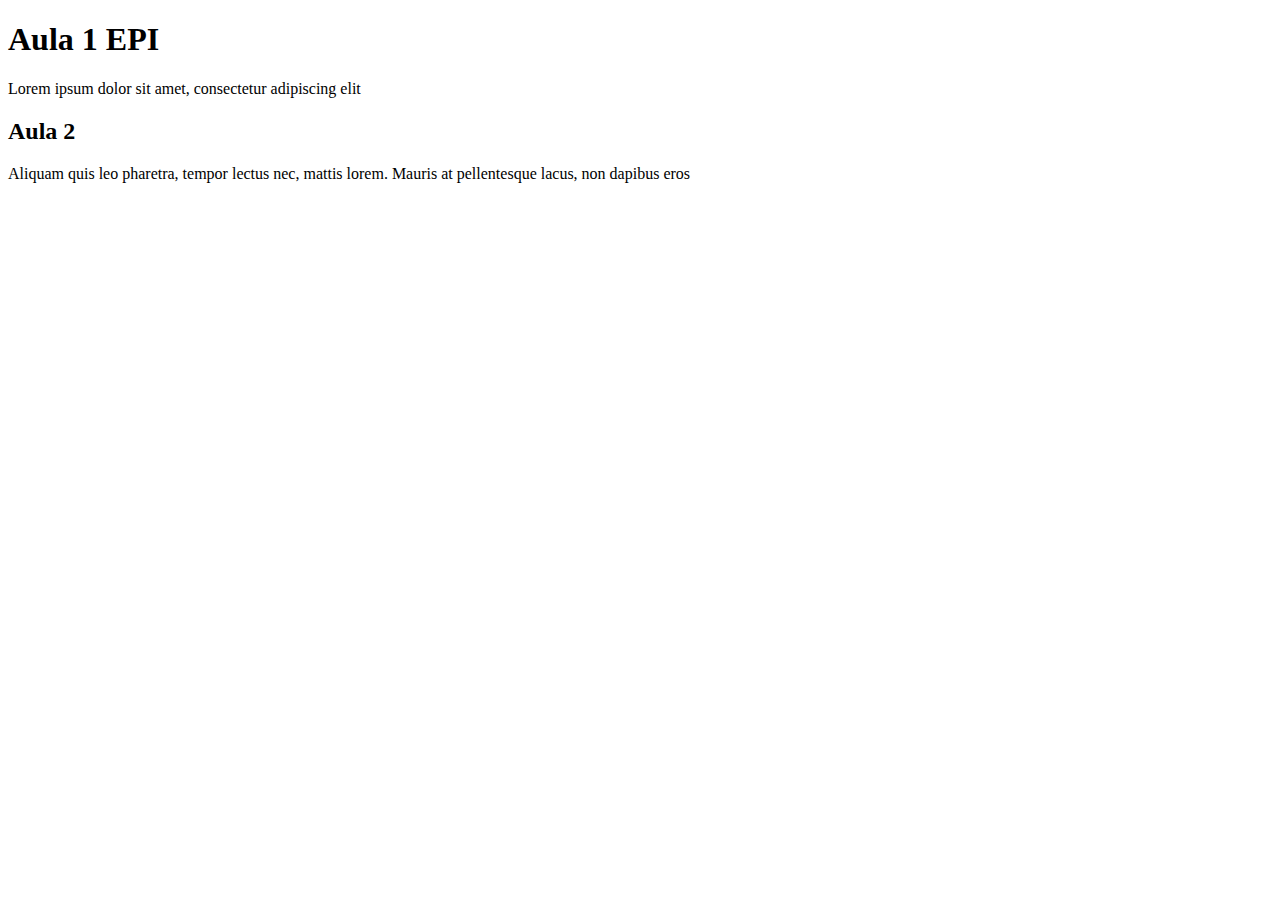
==== index.html @ 409ee1fe "mudanca de nome para index" ====
<!DOCTYPE html>
<html lang="en">
<head>
    <meta charset="UTF-8">
    <meta name="viewport" content="width=device-width, initial-scale=1.0">
    <title>Document</title>
</head>
<body>
    <h1>Aula 1 EPI</h1>
    <p>Lorem ipsum dolor sit amet, consectetur adipiscing elit</p>
    <h2>Aula 2</h2>
    <p>Aliquam quis leo pharetra, tempor lectus nec, mattis lorem. Mauris at pellentesque lacus, non dapibus eros</p>
</body>
</html>
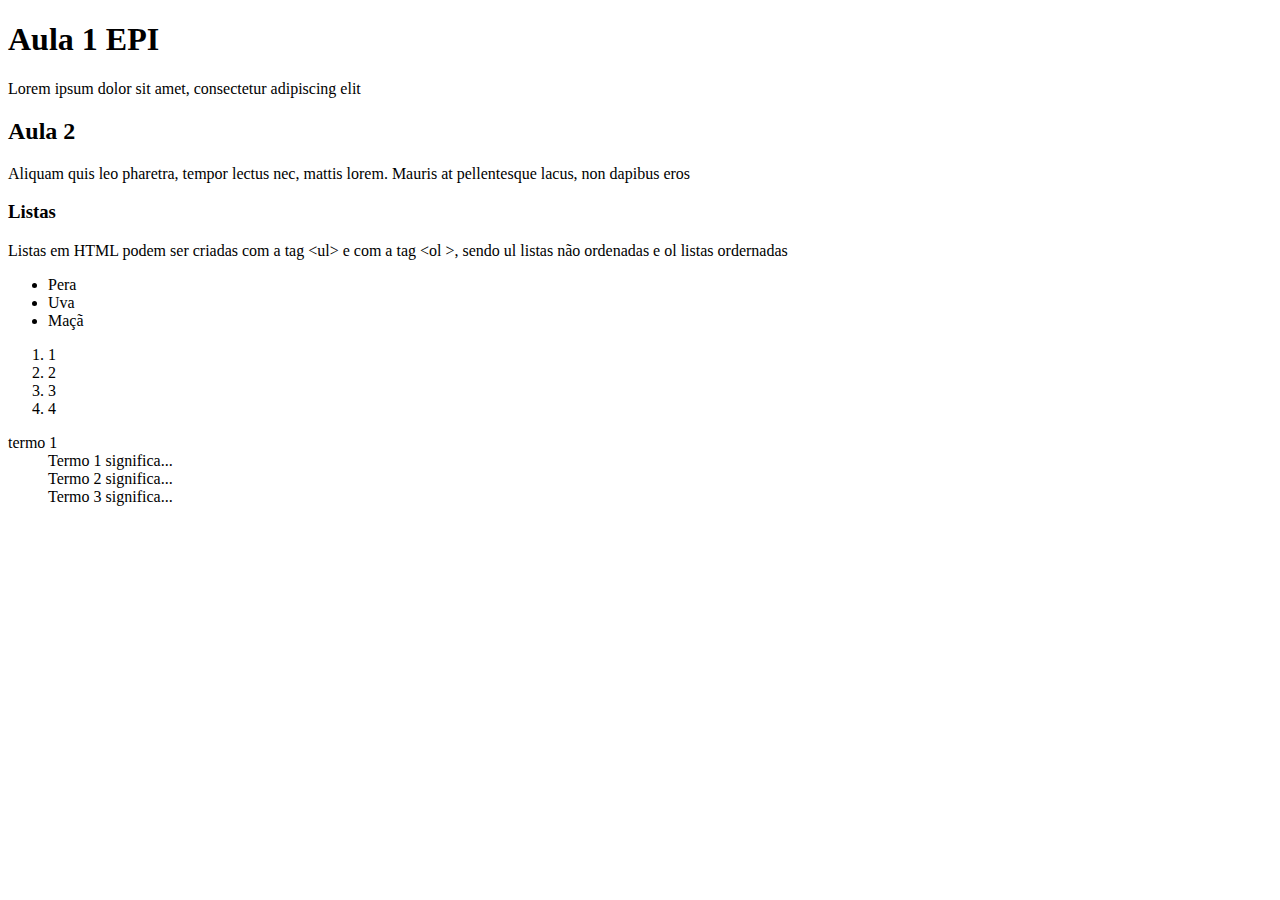
==== commit 4df7a19d: "mudanca" ====
--- a/index.html
+++ b/index.html
@@ -10,5 +10,26 @@
     <p>Lorem ipsum dolor sit amet, consectetur adipiscing elit</p>
     <h2>Aula 2</h2>
     <p>Aliquam quis leo pharetra, tempor lectus nec, mattis lorem. Mauris at pellentesque lacus, non dapibus eros</p>
+    <h3>Listas</h3>
+    <p>Listas em HTML podem ser criadas com a tag &lt;ul&gt; e com a tag &lt;ol &gt, sendo ul listas não ordenadas e ol 
+        listas ordernadas
+    </p>
+    <ul>
+        <li>Pera</li> <!-- item de lista -->
+        <li>Uva</li>
+        <li>Maçã</li>
+    </ul>
+    <ol>
+        <li>1</li>
+        <li>2</li>
+        <li>3</li>
+        <li>4</li>
+    </ol>
+    <dl>
+        <dt>termo 1</dt>
+        <dd>Termo 1 significa...</dd>
+        <dd>Termo 2 significa...</dd>
+        <dd>Termo 3 significa...</dd>
+    </dl>
 </body>
-</html>+</html>
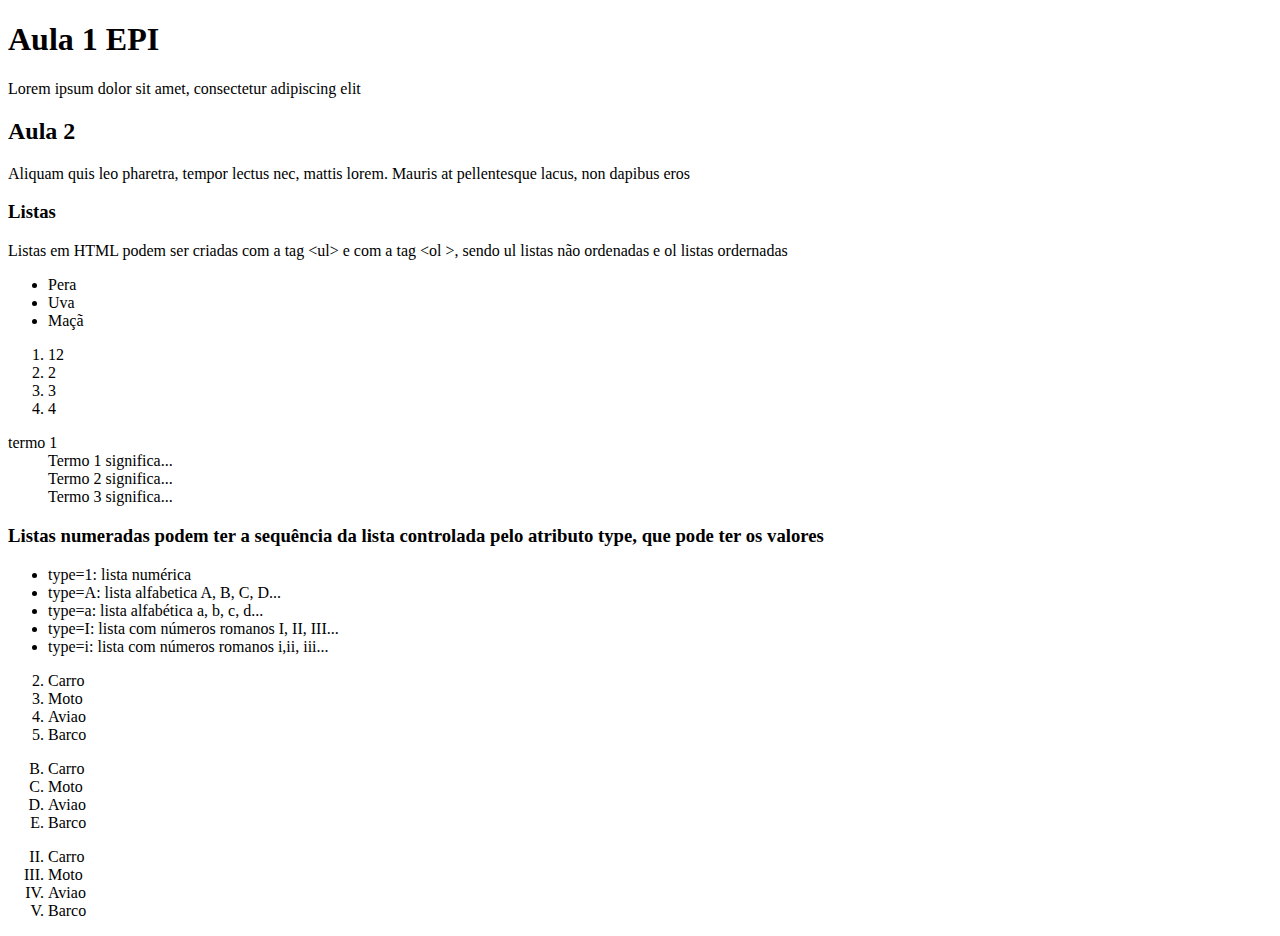
==== commit c6a71c75: "mudanca nova" ====
--- a/index.html
+++ b/index.html
@@ -20,7 +20,7 @@
         <li>Maçã</li>
     </ul>
     <ol>
-        <li>1</li>
+        <li>12</li>
         <li>2</li>
         <li>3</li>
         <li>4</li>
@@ -30,6 +30,38 @@
         <dd>Termo 1 significa...</dd>
         <dd>Termo 2 significa...</dd>
         <dd>Termo 3 significa...</dd>
-    </dl>
+    </dl>  
+    <h3>
+        Listas numeradas podem ter a sequência da lista controlada pelo atributo type, que pode ter os valores 
+    </h3> 
+    <ul>
+        <li>type=1: lista numérica</li>
+        <li>type=A: lista alfabetica A, B, C, D...</li>
+        <li>type=a: lista alfabética a, b, c, d...</li>
+        <li>type=I: lista com números romanos I, II, III...</li>
+        <li>type=i: lista com números romanos i,ii, iii...</li>
+    </ul>
+
+    <ol type="1" start="2">
+        <li>Carro</li>
+        <li>Moto</li>
+        <li>Aviao</li>
+        <li>Barco</li>
+    </ol>
+
+    <ol type="A" start="2">
+        <li>Carro</li>
+        <li>Moto</li>
+        <li>Aviao</li>
+        <li>Barco</li>
+    </ol>
+
+    <ol type="I" start="2">
+        <li>Carro</li>
+        <li>Moto</li>
+        <li>Aviao</li>
+        <li>Barco</li>
+    </ol>
+
 </body>
 </html>
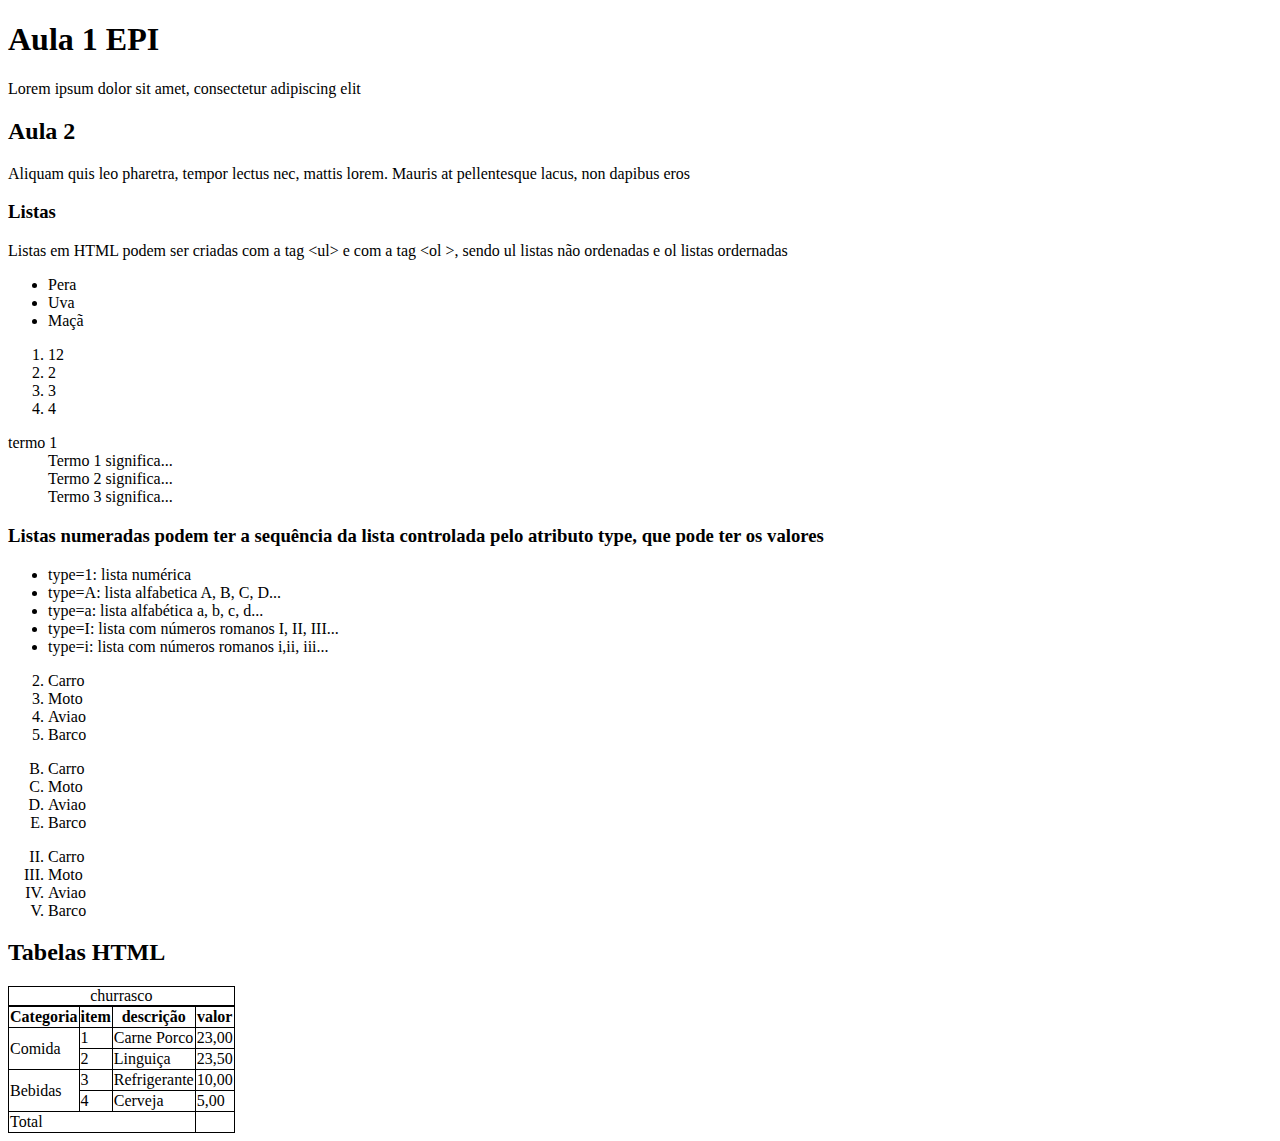
==== commit 53e35c1a: "mudanca final" ====
--- a/index.html
+++ b/index.html
@@ -1,6 +1,7 @@
 <!DOCTYPE html>
 <html lang="en">
 <head>
+    <link rel="stylesheet" href="style.css">
     <meta charset="UTF-8">
     <meta name="viewport" content="width=device-width, initial-scale=1.0">
     <title>Document</title>
@@ -63,5 +64,42 @@
         <li>Barco</li>
     </ol>
 
+    <h2>Tabelas HTML</h2>
+    <table>
+        <caption>churrasco</caption>
+        <tr>
+            <th>Categoria</th>
+            <th>item</th>
+            <th>descrição</th>
+            <th>valor</th>
+        </tr>
+        <tr>
+            <td rowspan="2">Comida</td>
+            <td>1</td>
+            <td>Carne Porco</td>
+            <td>23,00</td>
+        </tr>
+        <tr>
+            
+            <td>2</td>
+            <td>Linguiça</td>
+            <td>23,50</td>
+        </tr>
+        <tr>
+            <td rowspan="2">Bebidas</td>
+            <td>3</td>
+            <td>Refrigerante</td>
+            <td>10,00</td>
+        </tr>
+        <tr>
+            <td>4</td>
+            <td>Cerveja</td>
+            <td>5,00</td>
+        </tr>
+        <tr>
+            <td colspan="3">Total</td>
+        </tr>
+    </table>
+
 </body>
 </html>
--- a/style.css
+++ b/style.css
@@ -0,0 +1,4 @@
+table,td, caption, th{
+    border: 1px solid black;
+    border-collapse: collapse;
+}